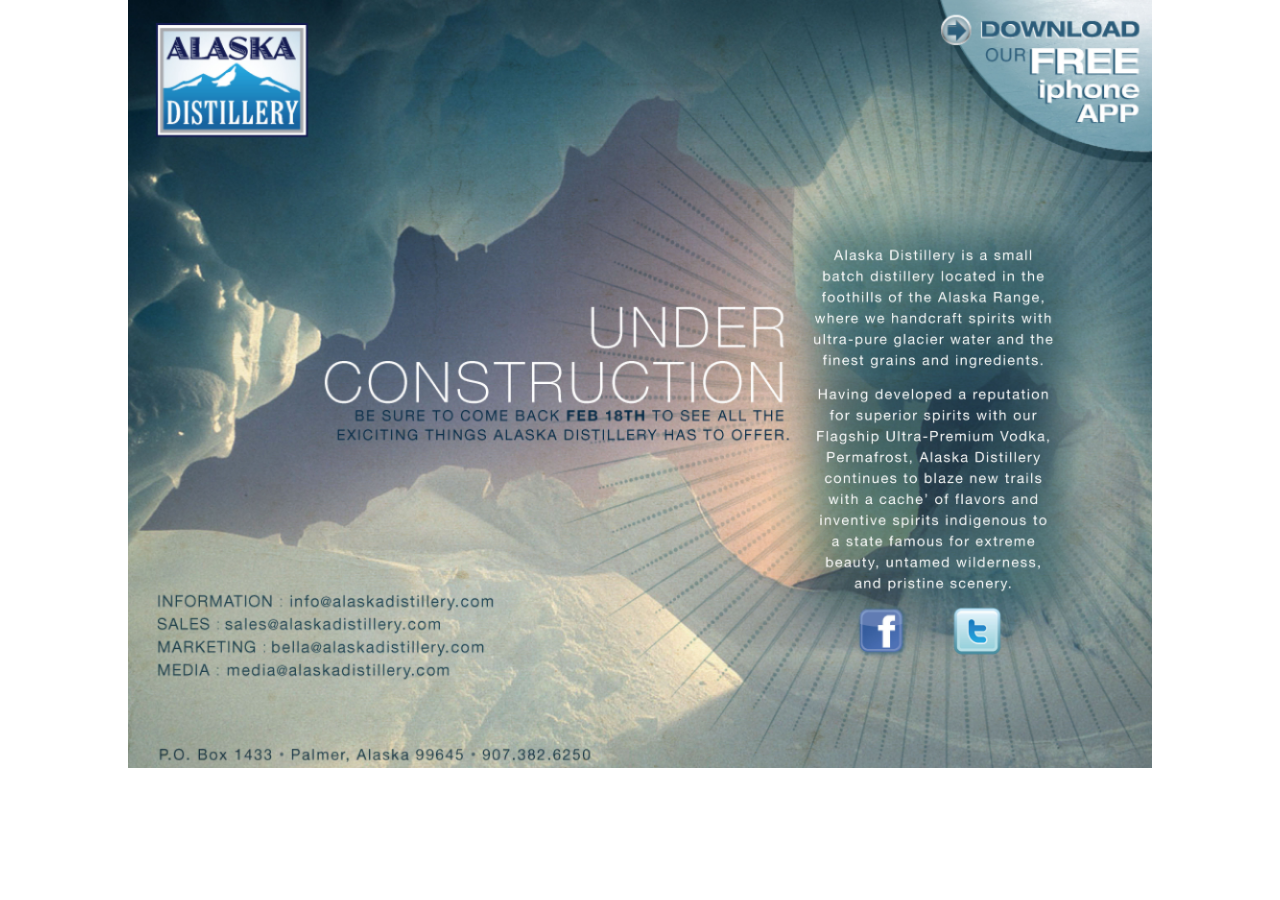
==== splash/index.html @ e6554b64 "" ====
<!DOCTYPE HTML PUBLIC "-//W3C//DTD HTML 4.01 Transitional//EN" "http://www.w3.org/TR/html4/loose.dtd">
<html><head><title>Alaska Distillery</title>

<style type="text/css">
<!--html, body {height:100%; margin:0; padding:0;}-->
.link,
.link a,
#SignUp .signupframe {
	color: #226699;
	font-family: Arial, Helvetica, sans-serif;
	font-size: 13px;
	position:relative
	}
	.link,
	.link a {
		text-decoration: none;
		}
	#SignUp .signupframe {
		border: 1px solid #000000;
		background: #ffffff;
		}
#SignUp .signupframe .required {
	font-size: 10px;
	}
h2 {
   position: absolute;
   top: 500px;
   left: 10px;
   padding-left:inherit
}

<!--#content {position:relative; z-index:1; padding:10px;}-->
</style><!--[if IE 6]> <style type="text/css"> html {overflow-y:hidden;} body {overflow-y:auto;} #page-background {position:absolute; z-index:-1;} #content {position:static;padding:10px;}
main
{ margin-left: auto;
margin-right: auto;
}
</style> <![endif]--></head>
<body style="postion:relative">

  <div id="page-background" align="center" >
  <img src="images/background2.jpg" style="height: 768px; width: 1024px;position: relative" usemap="#linkmap">

<map name="linkmap">
  <area shape="rect" coords="797,1,1020,163" alt="App" href="http://itunes.apple.com/app/alaska-distillery/id491149229?mt=8#" />
  <area shape="rect" coords="705,580,799,684" alt="Facebook" href="http://www.facebook.com/AKDistillery" />
  <area shape="rect" coords="802,580,896,684" alt="Twitter" href="https://twitter.com/AK_Distillery" />
  <area shape="rect" coords="25,586,369,612" alt="Info" href="mailto:info@alaskadistillery.com" />
  <area shape="rect" coords="25,611,369,637" alt="Info" href="mailto:sales@alaskadistillery.com" />
  <area shape="rect" coords="25,636,369,662" alt="Info" href="mailto:bella@alaskadistillery.com" />
  <area shape="rect" coords="25,661,369,687" alt="Info" href="mailto:media@alaskadistillery.com" />

</map>


</div>
  <script type="text/javascript" src="http://app.icontact.com/icp/loadsignup.php/form.js?c=559718&l=1912&f=4585"></script>

</body></html>
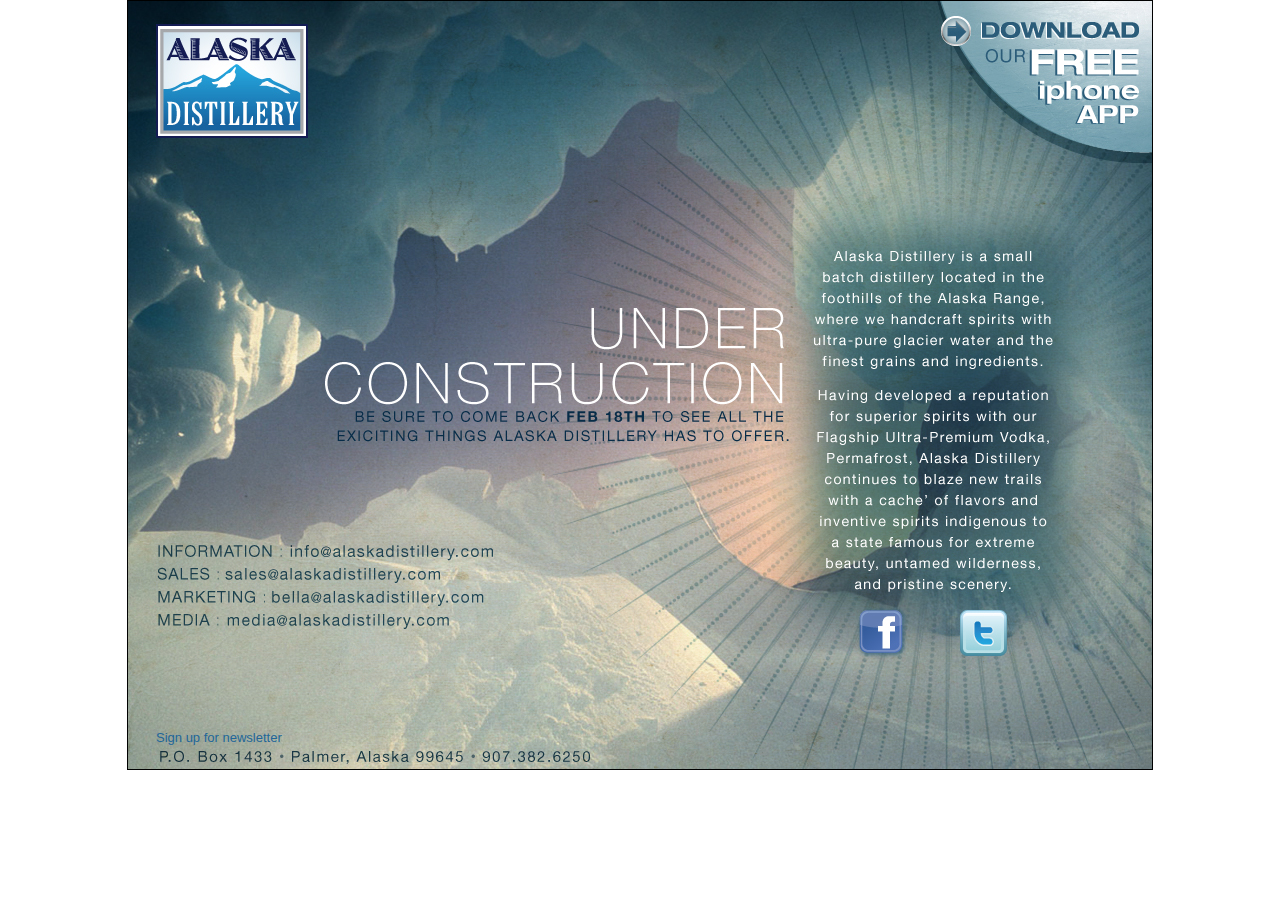
==== commit c107eb2b: "" ====
--- a/splash/index.html
+++ b/splash/index.html
@@ -28,6 +28,19 @@
    left: 10px;
    padding-left:inherit
 }
+#container {
+    position: relative;
+    height: 768px;
+    width: 1024px;
+    border: 1px solid;
+    align: center;
+    margin:0 auto;
+}
+#floater {
+    position: absolute;
+    bottom: 24px;
+    left: 28px;
+}
 
 <!--#content {position:relative; z-index:1; padding:10px;}-->
 </style><!--[if IE 6]> <style type="text/css"> html {overflow-y:hidden;} body {overflow-y:auto;} #page-background {position:absolute; z-index:-1;} #content {position:static;padding:10px;}
@@ -38,22 +51,25 @@
 </style> <![endif]--></head>
 <body style="postion:relative">
 
-  <div id="page-background" align="center" >
-  <img src="images/background2.jpg" style="height: 768px; width: 1024px;position: relative" usemap="#linkmap">
+<div id="container" align="center" >
+  <img src="images/background.jpg" style="height: 768px; width: 1024px;position: relative" usemap="#linkmap">
 
-<map name="linkmap">
-  <area shape="rect" coords="797,1,1020,163" alt="App" href="http://itunes.apple.com/app/alaska-distillery/id491149229?mt=8#" />
-  <area shape="rect" coords="705,580,799,684" alt="Facebook" href="http://www.facebook.com/AKDistillery" />
-  <area shape="rect" coords="802,580,896,684" alt="Twitter" href="https://twitter.com/AK_Distillery" />
-  <area shape="rect" coords="25,586,369,612" alt="Info" href="mailto:info@alaskadistillery.com" />
-  <area shape="rect" coords="25,611,369,637" alt="Info" href="mailto:sales@alaskadistillery.com" />
-  <area shape="rect" coords="25,636,369,662" alt="Info" href="mailto:bella@alaskadistillery.com" />
-  <area shape="rect" coords="25,661,369,687" alt="Info" href="mailto:media@alaskadistillery.com" />
+	<map name="linkmap">
+	  <area shape="rect" coords="797,1,1020,163" alt="App" href="http://itunes.apple.com/app/alaska-distillery/id491149229?mt=8#" />
+	  <area shape="rect" coords="705,580,799,684" alt="Facebook" href="http://www.facebook.com/AKDistillery" />
+	  <area shape="rect" coords="802,580,896,684" alt="Twitter" href="https://twitter.com/AK_Distillery" />
+	  <area shape="rect" coords="25,586,369,612" alt="Info" href="mailto:info@alaskadistillery.com" />
+	  <area shape="rect" coords="25,611,369,637" alt="Info" href="mailto:sales@alaskadistillery.com" />
+	  <area shape="rect" coords="25,636,369,662" alt="Info" href="mailto:bella@alaskadistillery.com" />
+	  <area shape="rect" coords="25,661,369,687" alt="Info" href="mailto:media@alaskadistillery.com" />
+	
+	</map>
 
-</map>
+	<div id="floater">
+	<!--         I'm floating -->
+	<script type="text/javascript" src="http://app.icontact.com/icp/loadsignup.php/form.js?c=559718&l=1912&f=4585"></script>
+	<span class="link">Sign up for newsletter</span>
+    </div>
 
-
-</div>
-  <script type="text/javascript" src="http://app.icontact.com/icp/loadsignup.php/form.js?c=559718&l=1912&f=4585"></script>
-
+  </div>
 </body></html>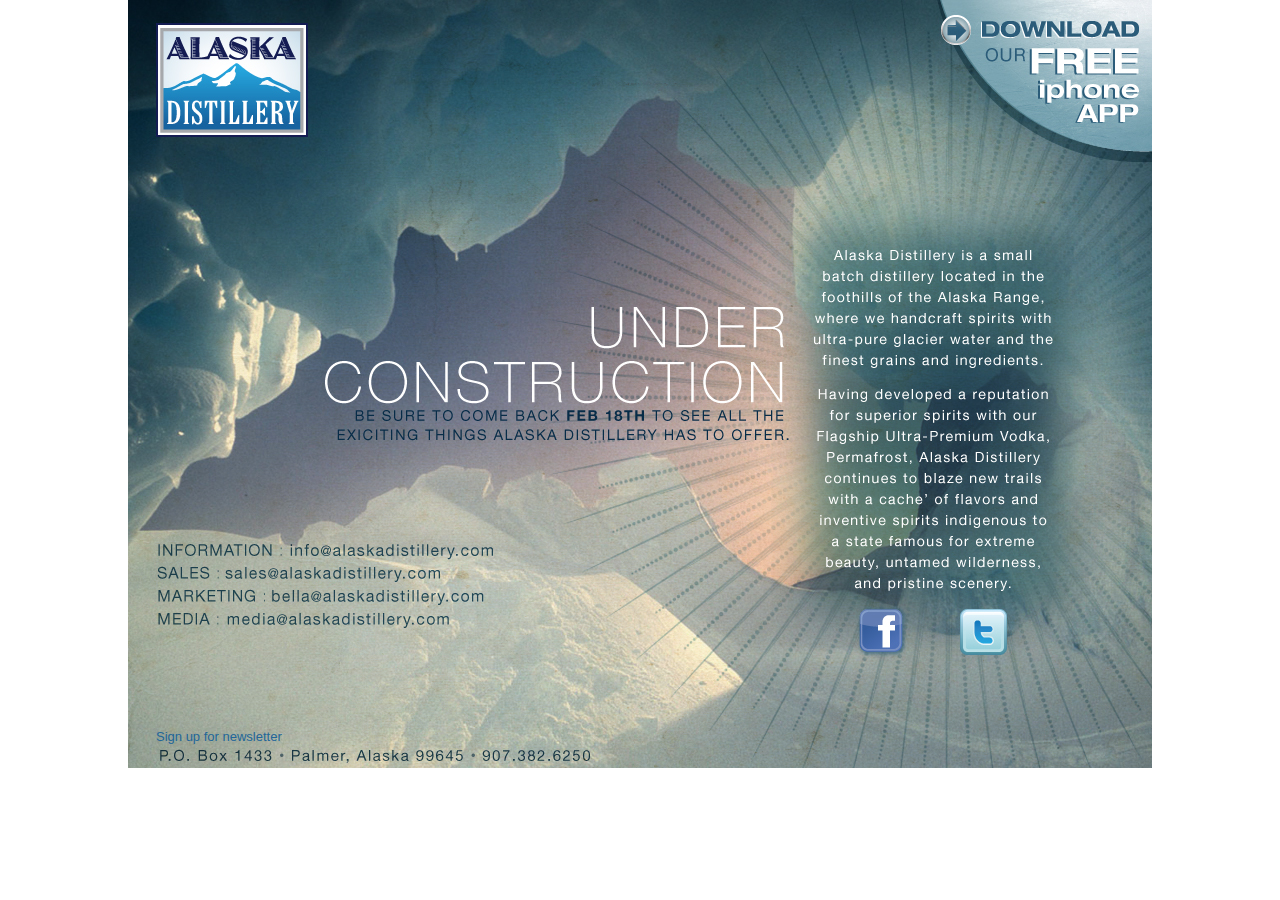
==== commit 0b9ed554: "Newletter sign up functionality." ====
--- a/splash/index.html
+++ b/splash/index.html
@@ -32,7 +32,6 @@
     position: relative;
     height: 768px;
     width: 1024px;
-    border: 1px solid;
     align: center;
     margin:0 auto;
 }
